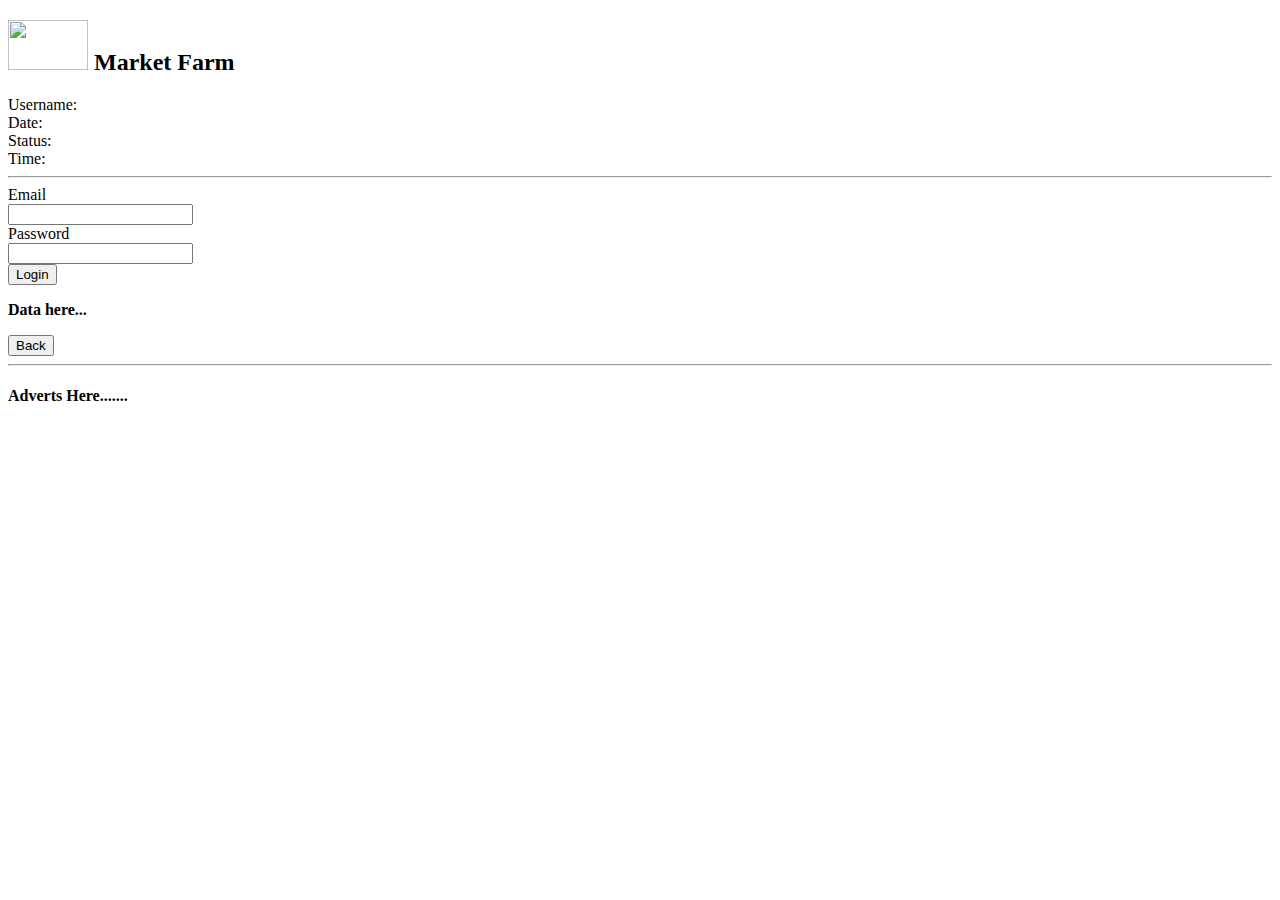
==== login.html @ cf14fd90 "Add files via upload" ====
<!DOCTYPE html>
<!--
    Copyright (c) 2012-2016 Adobe Systems Incorporated. All rights reserved.

    Licensed to the Apache Software Foundation (ASF) under one
    or more contributor license agreements.  See the NOTICE file
    distributed with this work for additional information
    regarding copyright ownership.  The ASF licenses this file
    to you under the Apache License, Version 2.0 (the
    "License"); you may not use this file except in compliance
    with the License.  You may obtain a copy of the License at

    http://www.apache.org/licenses/LICENSE-2.0

    Unless required by applicable law or agreed to in writing,
    software distributed under the License is distributed on an
    "AS IS" BASIS, WITHOUT WARRANTIES OR CONDITIONS OF ANY
     KIND, either express or implied.  See the License for the
    specific language governing permissions and limitations
    under the License.
-->
<html>

<head>
    <meta charset="utf-8" />
    <meta name="format-detection" content="telephone=no" />
    <meta name="msapplication-tap-highlight" content="no" />
    <meta name="viewport" content="user-scalable=no, initial-scale=1, maximum-scale=1, minimum-scale=1, width=device-width" />
    <!-- This is a wide open CSP declaration. To lock this down for production, see below. -->
    <meta http-equiv="Content-Security-Policy" content="default-src * 'unsafe-inline'; style-src 'self' 'unsafe-inline'; media-src *" />
    <!-- Good default declaration:
    * gap: is required only on iOS (when using UIWebView) and is needed for JS->native communication
    * https://ssl.gstatic.com is required only on Android and is needed for TalkBack to function properly
    * Disables use of eval() and inline scripts in order to mitigate risk of XSS vulnerabilities. To change this:
        * Enable inline JS: add 'unsafe-inline' to default-src
        * Enable eval(): add 'unsafe-eval' to default-src
    * Create your own at http://cspisawesome.com
    -->
    <!-- <meta http-equiv="Content-Security-Policy" content="default-src 'self' data: gap: 'unsafe-inline' https://ssl.gstatic.com; style-src 'self' 'unsafe-inline'; media-src *" /> -->

    <link rel="stylesheet" type="text/css" href="css/index.css" />
    <title>Welcome to Farm app</title>
    <link rel="stylesheet" type="text/css" href="res/boots/css/bootstrap.css">
    <link rel="stylesheet" type="text/css" href="res/boots/css/bootstrap.min.css">

    <script type="text/javascript" src="js/jquery.min.js"></script>
    <script type="text/javascript" src="js/newjquery.js"></script>
</head>

<body><body>
        <div class="navbar navbar-inverse">
            <h2><img src="img/logo_1.PNG" width="80" height="50" class="blink">
            Market Farm</h2>
        </div>
        <div class="container panel">
            <div><span class="username">Username: </span></div>
            <div><span class="date">Date: </span></div>
            <div><span class="status">Status: </span></div>
            <div><span class="time">Time: </span></div>
        </div>
        
                
                <div class="container">
                    <hr>
                    <form method="post">
                        <div class="form-group">
                            <label class="control-label" for="email">
                                Email
                            </label>
                            <div class="input-group">
                                <div class="input-group-addon">
                                    <span class="glyphicon glyphicon-user"></span>
                                </div>
                                <input class="form-control" id="email" name="email" type="email" required=""/>
                            </div>
                        <div class="form-group">
                            <label class="control-label" for="email">
                                Password
                            </label>
                            <div class="input-group">
                                <div class="input-group-addon">
                                    <span class="glyphicon glyphicon-lock"></span>
                                </div>
                                <input class="form-control" id="pass" name="password" type="password" required=""/>
                            </div>
                        </div>
                            <input type="submit" class="btn btn-success form-control  center-block col-lg-12" id="btnloginto" value="Login">
                             <b><p id="loginmessage">Data here...</p></b>
                            </div>
                    </form>
                    <button class="btn btn-warning form-control center-block" id="btnloginback">Back</button>
                    <hr>
                
                
                <div class="jumbotron">
                    <h4>Adverts Here.......</h4>
                </div>
                </div>
        <script type="text/javascript" src="cordova.js"></script>
        <script type="text/javascript" src="js/index.js"></script>
        <script type="text/javascript" src="jquery/jquery-3.1.1.min.js"></script>
        <script type="text/javascript" src="boots/js/bootstrap.js"></script>
        <script type="text/javascript" src="boots/js/bootstrap.min.js"></script>
    </body>
</html>
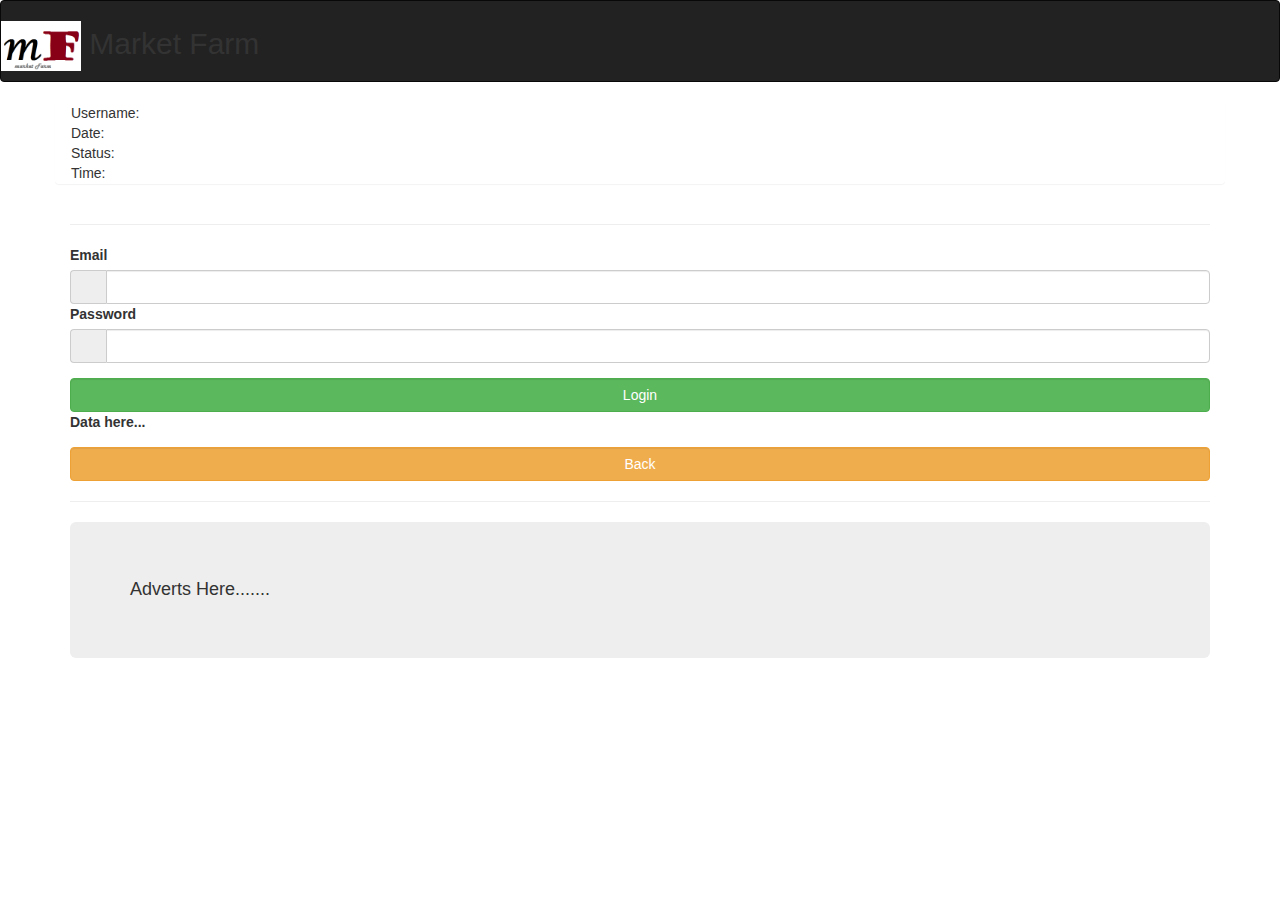
==== commit 2f074a0c: "Update login.html" ====
--- a/login.html
+++ b/login.html
@@ -38,18 +38,18 @@
     -->
     <!-- <meta http-equiv="Content-Security-Policy" content="default-src 'self' data: gap: 'unsafe-inline' https://ssl.gstatic.com; style-src 'self' 'unsafe-inline'; media-src *" /> -->
 
-    <link rel="stylesheet" type="text/css" href="css/index.css" />
+    <link rel="stylesheet" type="text/css" href="index.css" />
     <title>Welcome to Farm app</title>
-    <link rel="stylesheet" type="text/css" href="res/boots/css/bootstrap.css">
-    <link rel="stylesheet" type="text/css" href="res/boots/css/bootstrap.min.css">
+    <link rel="stylesheet" type="text/css" href="bootstrap.css">
+    <link rel="stylesheet" type="text/css" href="bootstrap.min.css">
 
-    <script type="text/javascript" src="js/jquery.min.js"></script>
-    <script type="text/javascript" src="js/newjquery.js"></script>
+    <script type="text/javascript" src="jquery.min.js"></script>
+    <script type="text/javascript" src="newjquery.js"></script>
 </head>
 
 <body><body>
         <div class="navbar navbar-inverse">
-            <h2><img src="img/logo_1.PNG" width="80" height="50" class="blink">
+            <h2><img src="logo_1.PNG" width="80" height="50" class="blink">
             Market Farm</h2>
         </div>
         <div class="container panel">
@@ -97,9 +97,9 @@
                 </div>
                 </div>
         <script type="text/javascript" src="cordova.js"></script>
-        <script type="text/javascript" src="js/index.js"></script>
-        <script type="text/javascript" src="jquery/jquery-3.1.1.min.js"></script>
-        <script type="text/javascript" src="boots/js/bootstrap.js"></script>
-        <script type="text/javascript" src="boots/js/bootstrap.min.js"></script>
+        <script type="text/javascript" src="index.js"></script>
+        <script type="text/javascript" src="jquery-3.1.1.min.js"></script>
+        <script type="text/javascript" src="bootstrap.js"></script>
+        <script type="text/javascript" src="bootstrap.min.js"></script>
     </body>
-</html>+</html>
--- a/index.css
+++ b/index.css
@@ -0,0 +1,118 @@
+/*
+ * Licensed to the Apache Software Foundation (ASF) under one
+ * or more contributor license agreements.  See the NOTICE file
+ * distributed with this work for additional information
+ * regarding copyright ownership.  The ASF licenses this file
+ * to you under the Apache License, Version 2.0 (the
+ * "License"); you may not use this file except in compliance
+ * with the License.  You may obtain a copy of the License at
+ *
+ * http://www.apache.org/licenses/LICENSE-2.0
+ *
+ * Unless required by applicable law or agreed to in writing,
+ * software distributed under the License is distributed on an
+ * "AS IS" BASIS, WITHOUT WARRANTIES OR CONDITIONS OF ANY
+ * KIND, either express or implied.  See the License for the
+ * specific language governing permissions and limitations
+ * under the License.
+ */
+* {
+    -webkit-tap-highlight-color: rgba(0,0,0,0); /* make transparent link selection, adjust last value opacity 0 to 1.0 */
+}
+
+body {
+    /*-webkit-touch-callout: none;                /* prevent callout to copy image, etc when tap to hold */
+    /*-webkit-text-size-adjust: none;             /* prevent webkit from resizing text to fit */
+    /*-webkit-user-select: none;                  /* prevent copy paste, to allow, change 'none' to 'text' */
+    /*background-color:#E4E4E4;*/
+    /*background-image:linear-gradient(top, #A7A7A7 0%, #E4E4E4 51%);
+    background-image:-webkit-linear-gradient(top, #A7A7A7 0%, #E4E4E4 51%);
+    background-image:-ms-linear-gradient(top, #A7A7A7 0%, #E4E4E4 51%);
+    background-image:-webkit-gradient(
+        linear,
+        left top,
+        left bottom,
+        color-stop(0, #A7A7A7),
+        color-stop(0.51, #E4E4E4)
+    );
+    background-attachment:fixed;
+    font-family:'HelveticaNeue-Light', 'HelveticaNeue', Helvetica, Arial, sans-serif;
+    font-size:12px;
+    height:100%;
+    margin:0px;
+    padding:0px;
+    /*text-transform:uppercase;
+    width:100%;*/
+}
+
+/* Portrait layout (default) */
+.app {
+    background:url(../img/logo.png) no-repeat center top; /* 170px x 200px */
+    position:absolute;             /* position in the center of the screen */
+    left:50%;
+    top:50%;
+    height:50px;                   /* text area height */
+    width:225px;                   /* text area width */
+    text-align:center;
+    padding:180px 0px 0px 0px;     /* image height is 200px (bottom 20px are overlapped with text) */
+    margin:-115px 0px 0px -112px;  /* offset vertical: half of image height and text area height */
+                                   /* offset horizontal: half of text area width */
+}
+
+/* Landscape layout (with min-width) */
+@media screen and (min-aspect-ratio: 1/1) and (min-width:400px) {
+    .app {
+        background-position:left center;
+        padding:75px 0px 75px 170px;  /* padding-top + padding-bottom + text area = image height */
+        margin:-90px 0px 0px -198px;  /* offset vertical: half of image height */
+                                      /* offset horizontal: half of image width and text area width */
+    }
+}
+
+h1 {
+    font-size:24px;
+    font-weight:normal;
+    margin:0px;
+    overflow:visible;
+    padding:0px;
+    text-align:center;
+}
+
+.event {
+    border-radius:4px;
+    -webkit-border-radius:4px;
+    color:#FFFFFF;
+    font-size:12px;
+    margin:0px 30px;
+    padding:2px 0px;
+}
+
+.event.listening {
+    background-color:#333333;
+    display:block;
+}
+
+.event.received {
+    background-color:#4B946A;
+    display:none;
+}
+
+@keyframes fade {
+    from { opacity: 1.0; }
+    50% { opacity: 0.4; }
+    to { opacity: 1.0; }
+}
+ 
+@-webkit-keyframes fade {
+    from { opacity: 1.0; }
+    50% { opacity: 0.4; }
+    to { opacity: 1.0; }
+}
+ 
+.blink {
+    animation:fade 3000ms infinite;
+    -webkit-animation:fade 3000ms infinite;
+}
+#output{
+    
+}